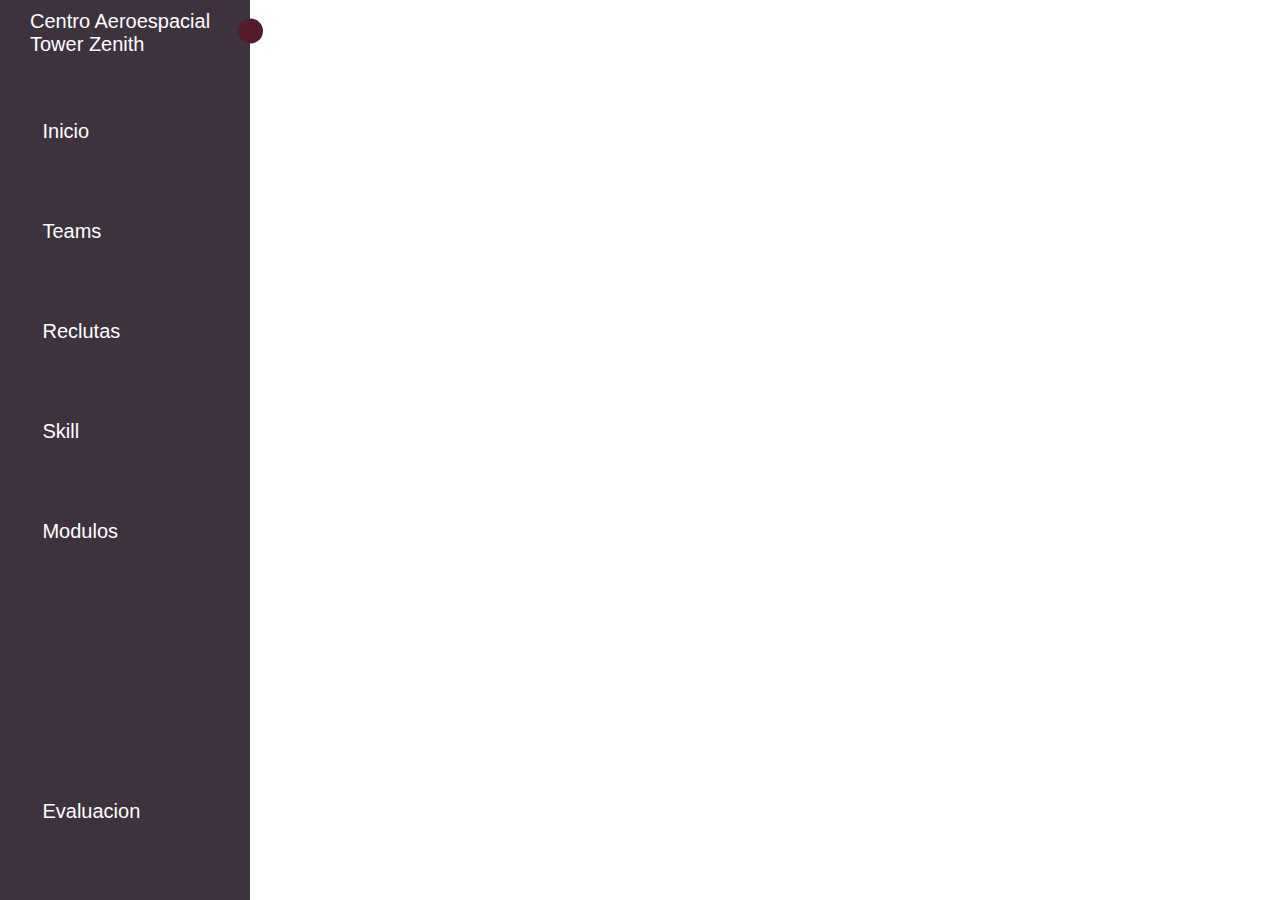
==== index.html @ 3cd974b3 "feat: :sparkles: Listar informacion en todos los index" ====
<!DOCTYPE html>
<html lang="en">
<head>
    <meta charset="UTF-8">
    <meta http-equiv="X-UA-Compatible" content="IE=edge">
    <meta name="viewport" content="width=device-width, initial-scale=1.0">
    <link rel="stylesheet" href="style.css">
    <title>Document</title>
    <link href="https://cdn.jsdelivr.net/npm/bootstrap@5.2.3/dist/css/bootstrap.min.css" rel="stylesheet" integrity="sha384-rbsA2VBKQhggwzxH7pPCaAqO46MgnOM80zW1RWuH61DGLwZJEdK2Kadq2F9CUG65" crossorigin="anonymous">
</head>
<body>
 
      
   <div class="container">
        <my-sidebar></my-sidebar>
   </div>
           

   
    
   <script src="./app.js" type="module"></script>
</body>
</html>
---- style.css ----
*{
    padding: 0;
    margin: 0;
}



body{
    width: 100%;
    height: 100vh;
    min-height: 750px;
    background: url(https://res.cloudinary.com/muhammederdem/image/upload/v1536405234/starwars/death_star.jpg) center no-repeat;
    
}
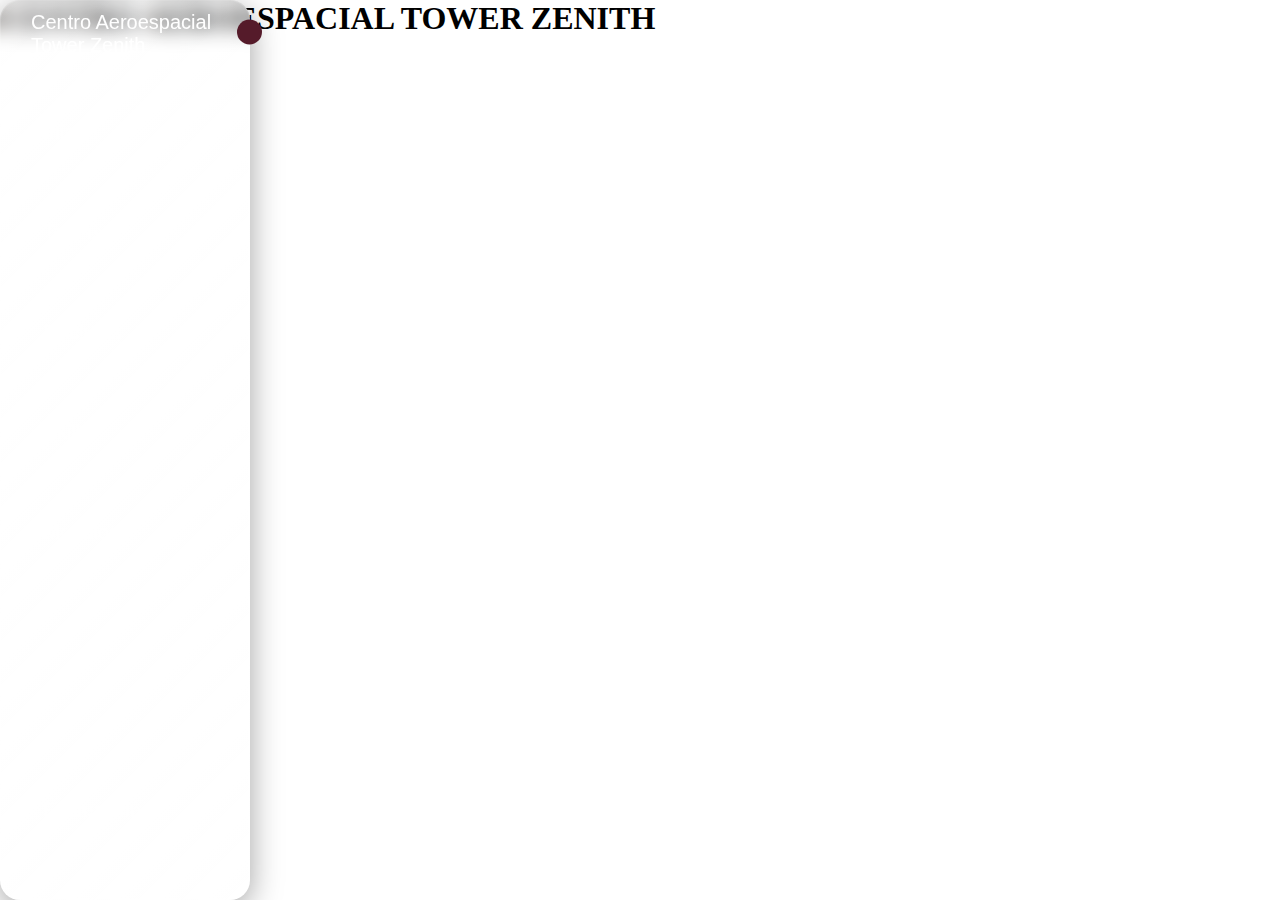
==== commit 7b5130a0: "feat: :sparkles: Metodo agregar funcionando en todas las paginas" ====
--- a/index.html
+++ b/index.html
@@ -13,7 +13,14 @@
       
    <div class="container">
         <my-sidebar></my-sidebar>
-   </div>
+        <div class="w-100">
+            <div class="main">
+                <h1>
+                    CENTRO AEROESPACIAL TOWER ZENITH
+                </h1>
+            </div>
+        </div>
+    </div>
            
 
    
